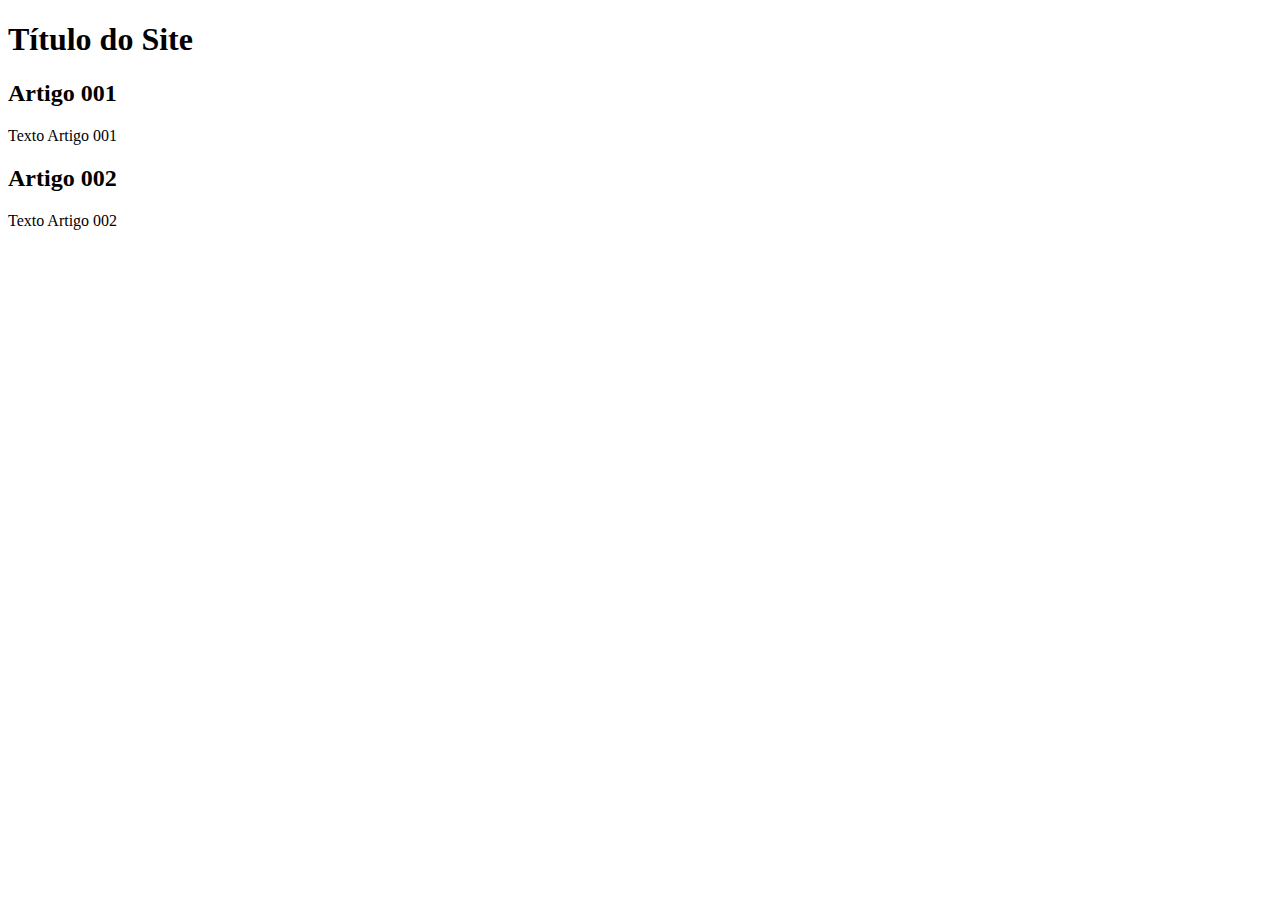
==== index.html @ cd796cf0 "add index" ====
<!DOCTYPE html>
<html lang="pt-br">
<head>
    <meta charset="UTF-8">
    <meta name="viewport" content="width=device-width, initial-scale=1.0">
    <title>Título do Site</title>
</head>
<body>
    <main>
        <header>
            <h1>Título do Site</h1>
        </header>
        <article>
            <h2>Artigo 001</h2>
            <p>Texto Artigo 001</p>
        </article>
        <article>
            <h2>Artigo 002</h2>
            <p>Texto Artigo 002</p>
        </article>
    </main>
</body>
</html>
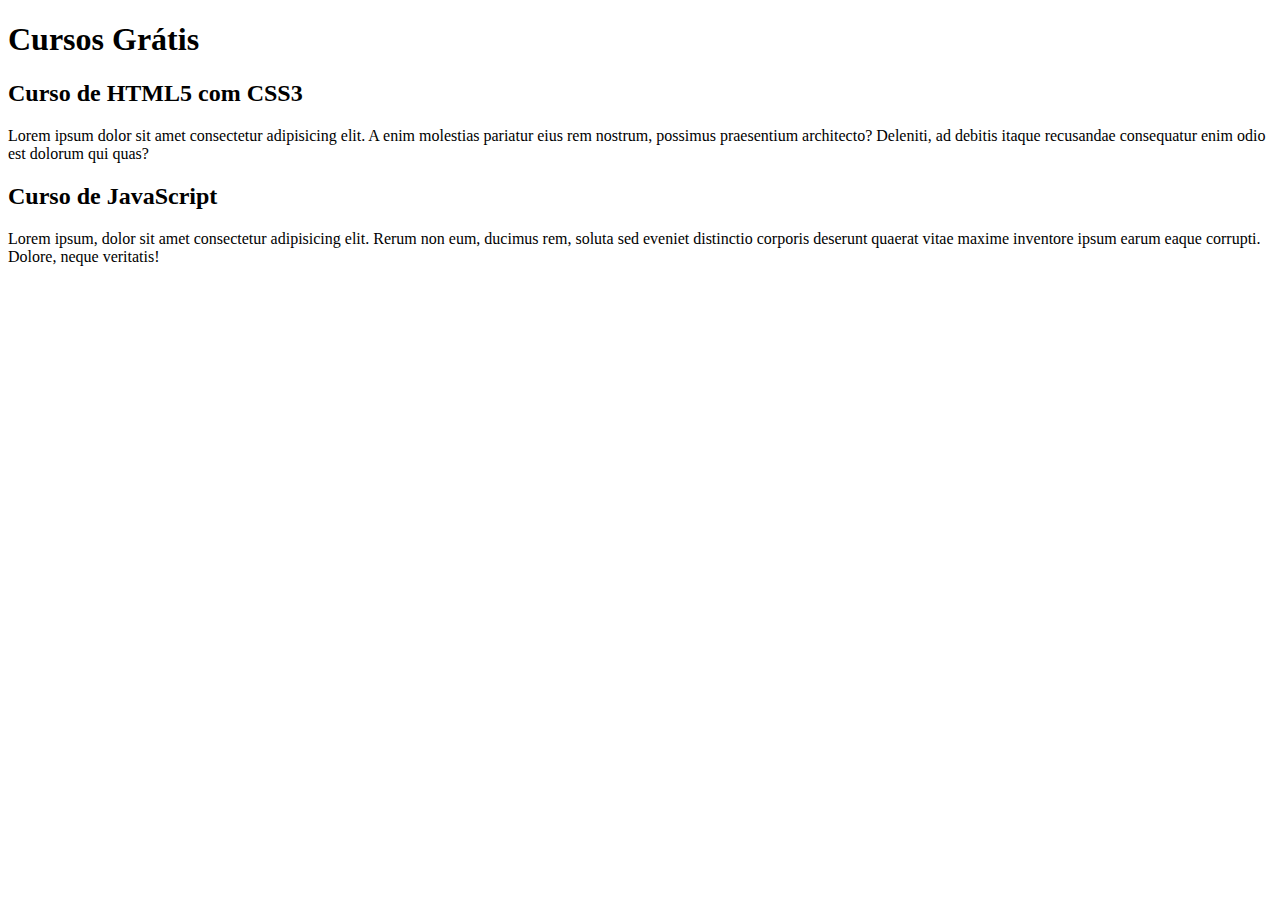
==== commit 9011b2f1: "comecei a escrever o conteúdo" ====
--- a/index.html
+++ b/index.html
@@ -8,15 +8,15 @@
 <body>
     <main>
         <header>
-            <h1>Título do Site</h1>
+            <h1>Cursos Grátis</h1>
         </header>
         <article>
-            <h2>Artigo 001</h2>
-            <p>Texto Artigo 001</p>
+            <h2>Curso de HTML5 com CSS3</h2> 
+            <p>Lorem ipsum dolor sit amet consectetur adipisicing elit. A enim molestias pariatur eius rem nostrum, possimus praesentium architecto? Deleniti, ad debitis itaque recusandae consequatur enim odio est dolorum qui quas?</p>
         </article>
         <article>
-            <h2>Artigo 002</h2>
-            <p>Texto Artigo 002</p>
+            <h2>Curso de JavaScript</h2>
+            <p>Lorem ipsum, dolor sit amet consectetur adipisicing elit. Rerum non eum, ducimus rem, soluta sed eveniet distinctio corporis deserunt quaerat vitae maxime inventore ipsum earum eaque corrupti. Dolore, neque veritatis!</p> 
         </article>
     </main>
 </body>
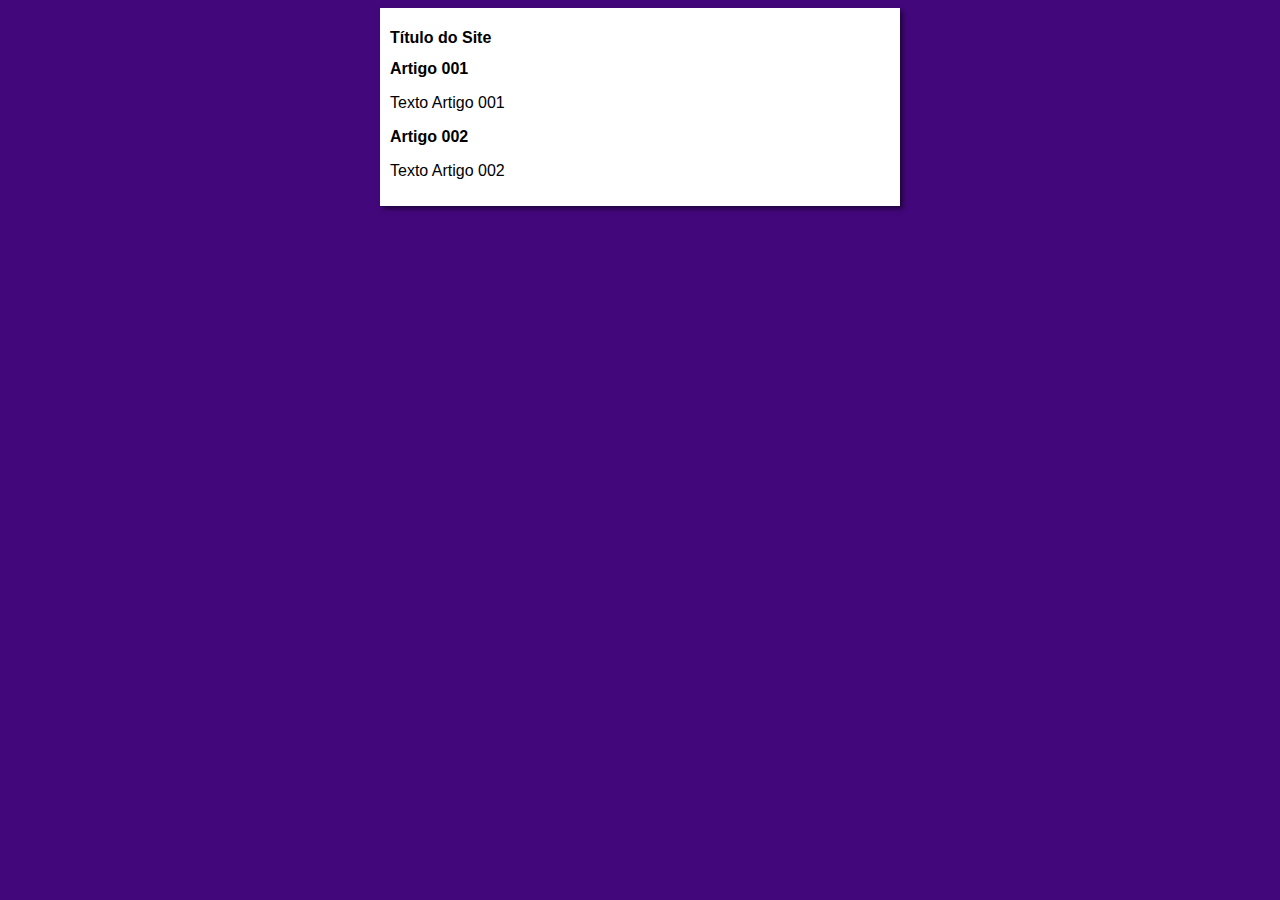
==== commit b453631b: "comecei a escrever o design" ====
--- a/index.html
+++ b/index.html
@@ -4,19 +4,20 @@
     <meta charset="UTF-8">
     <meta name="viewport" content="width=device-width, initial-scale=1.0">
     <title>Título do Site</title>
+    <link rel="stylesheet" href="estilos/style.css"> 
 </head>
 <body>
     <main>
         <header>
-            <h1>Cursos Grátis</h1>
+            <h1>Título do Site</h1>
         </header>
         <article>
-            <h2>Curso de HTML5 com CSS3</h2> 
-            <p>Lorem ipsum dolor sit amet consectetur adipisicing elit. A enim molestias pariatur eius rem nostrum, possimus praesentium architecto? Deleniti, ad debitis itaque recusandae consequatur enim odio est dolorum qui quas?</p>
+            <h2>Artigo 001</h2>
+            <p>Texto Artigo 001</p>
         </article>
         <article>
-            <h2>Curso de JavaScript</h2>
-            <p>Lorem ipsum, dolor sit amet consectetur adipisicing elit. Rerum non eum, ducimus rem, soluta sed eveniet distinctio corporis deserunt quaerat vitae maxime inventore ipsum earum eaque corrupti. Dolore, neque veritatis!</p> 
+            <h2>Artigo 002</h2>
+            <p>Texto Artigo 002</p>
         </article>
     </main>
 </body>
--- a/estilos/style.css
+++ b/estilos/style.css
@@ -0,0 +1,16 @@
+*{
+    font-family: Arial, Helvetica, sans-serif;
+    font-size: 16px;
+}
+
+body{
+    background-color: rgb(67, 7, 124);
+}
+
+main{
+    background-color: white;
+    width: 500px;
+    margin: auto;
+    padding: 10px; 
+    box-shadow: 3px 3px 5px rgba(0, 0, 0, 0.5);
+} 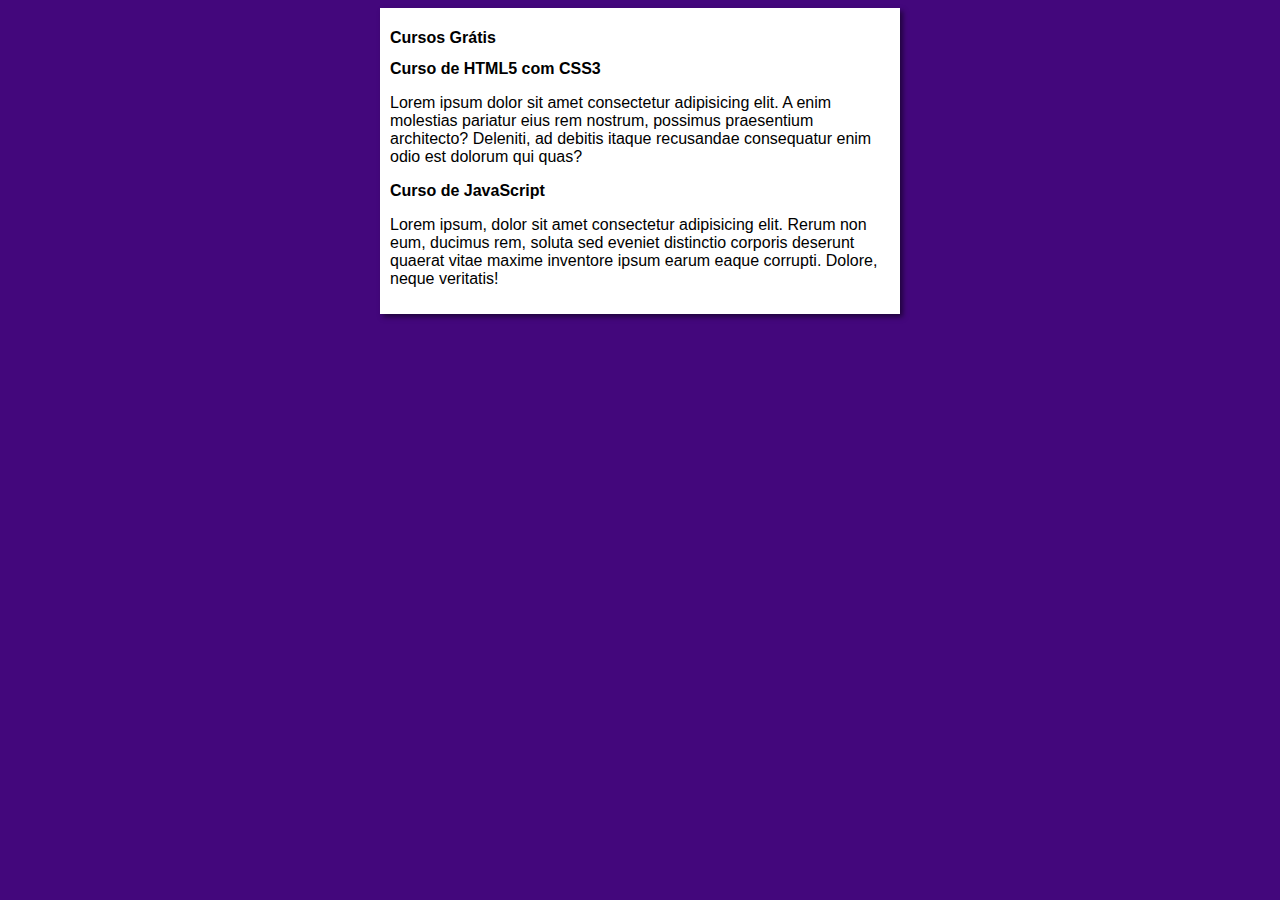
==== commit a79a8ca4: "Merge branch 'design' into main" ====
--- a/index.html
+++ b/index.html
@@ -9,15 +9,15 @@
 <body>
     <main>
         <header>
-            <h1>Título do Site</h1>
+            <h1>Cursos Grátis</h1>
         </header>
         <article>
-            <h2>Artigo 001</h2>
-            <p>Texto Artigo 001</p>
+            <h2>Curso de HTML5 com CSS3</h2> 
+            <p>Lorem ipsum dolor sit amet consectetur adipisicing elit. A enim molestias pariatur eius rem nostrum, possimus praesentium architecto? Deleniti, ad debitis itaque recusandae consequatur enim odio est dolorum qui quas?</p>
         </article>
         <article>
-            <h2>Artigo 002</h2>
-            <p>Texto Artigo 002</p>
+            <h2>Curso de JavaScript</h2>
+            <p>Lorem ipsum, dolor sit amet consectetur adipisicing elit. Rerum non eum, ducimus rem, soluta sed eveniet distinctio corporis deserunt quaerat vitae maxime inventore ipsum earum eaque corrupti. Dolore, neque veritatis!</p> 
         </article>
     </main>
 </body>
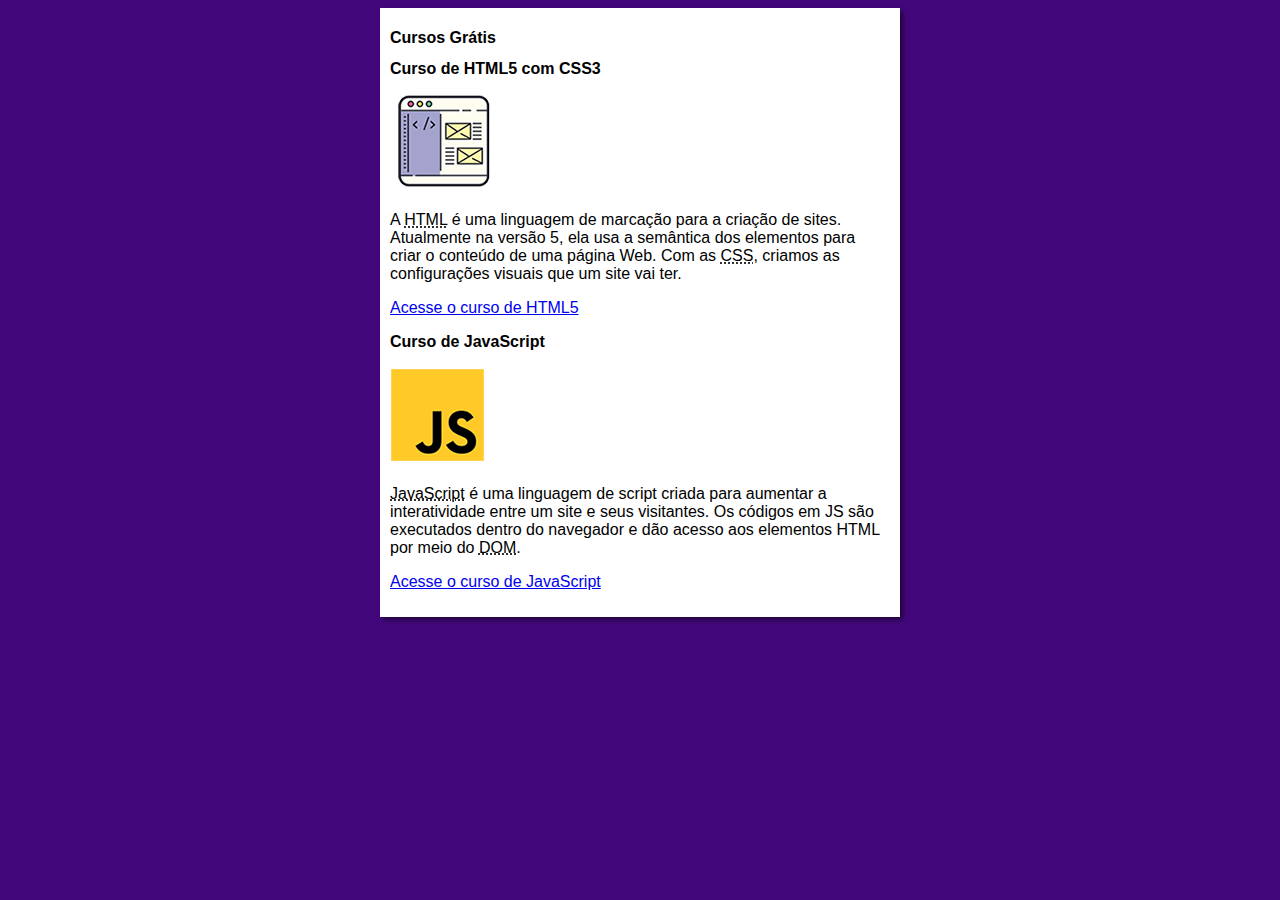
==== commit 92cbbe2c: "imagens" ====
--- a/index.html
+++ b/index.html
@@ -13,11 +13,15 @@
         </header>
         <article>
             <h2>Curso de HTML5 com CSS3</h2> 
-            <p>Lorem ipsum dolor sit amet consectetur adipisicing elit. A enim molestias pariatur eius rem nostrum, possimus praesentium architecto? Deleniti, ad debitis itaque recusandae consequatur enim odio est dolorum qui quas?</p>
+            <img class="lado" src="imagens/curso-html-css.png" alt="Curso HTML">
+            <p>A <abbr title="HyperText Markup Language">HTML</abbr> é uma linguagem de marcação para a criação de sites. Atualmente na versão 5, ela usa a semântica dos elementos para criar o conteúdo de uma página Web. Com as <abbr title="Cascading Style Sheets">CSS</abbr>, criamos as configurações visuais que um site vai ter.</p>
+            <p><a href="curso-html.html">Acesse o curso de HTML5</a></p> 
         </article>
         <article>
             <h2>Curso de JavaScript</h2>
-            <p>Lorem ipsum, dolor sit amet consectetur adipisicing elit. Rerum non eum, ducimus rem, soluta sed eveniet distinctio corporis deserunt quaerat vitae maxime inventore ipsum earum eaque corrupti. Dolore, neque veritatis!</p> 
+            <img class="lado" src="imagens/curso-javascript.png" alt="Curso JS">
+            <p><abbr title="JavaScript">JavaScript</abbr> é uma linguagem de script criada para aumentar a interatividade entre um site e seus visitantes. Os códigos em JS são executados dentro do navegador e dão acesso aos elementos HTML por meio do <abbr title="Document Object Model">DOM</abbr>.</p>
+            <p><a href="curso-js.html">Acesse o curso de JavaScript</a></p> 
         </article>
     </main>
 </body>
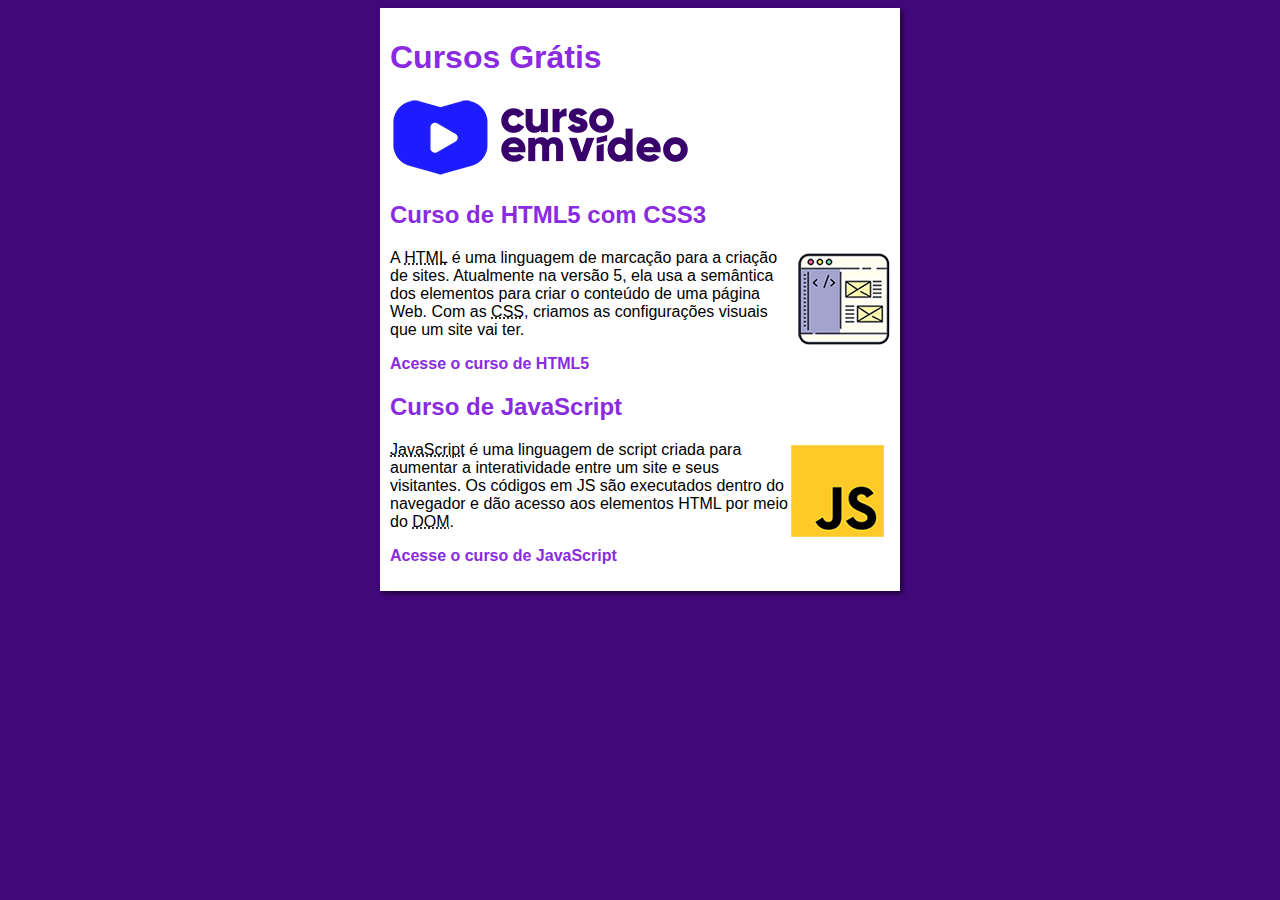
==== commit 87b76275: "criei o site" ====
--- a/index.html
+++ b/index.html
@@ -10,6 +10,7 @@
     <main>
         <header>
             <h1>Cursos Grátis</h1>
+            <img src="imagens/curso-em-video-cor.png" alt="Curso em Vídeo">
         </header>
         <article>
             <h2>Curso de HTML5 com CSS3</h2> 
--- a/estilos/style.css
+++ b/estilos/style.css
@@ -13,4 +13,29 @@
     margin: auto;
     padding: 10px; 
     box-shadow: 3px 3px 5px rgba(0, 0, 0, 0.5);
-} +} 
+
+h1{
+    font-size: 2em;
+    color: blueviolet;
+}
+
+h2{
+    font-size: 1.5em;
+    color: blueviolet;
+}
+
+img.lado{
+    float: right;
+}
+
+a{
+    text-decoration: none;
+    font-weight: bold;
+    color: blueviolet;
+}
+
+a:hover{
+    text-decoration: underline;
+    color: rgb(28, 0, 53);
+}